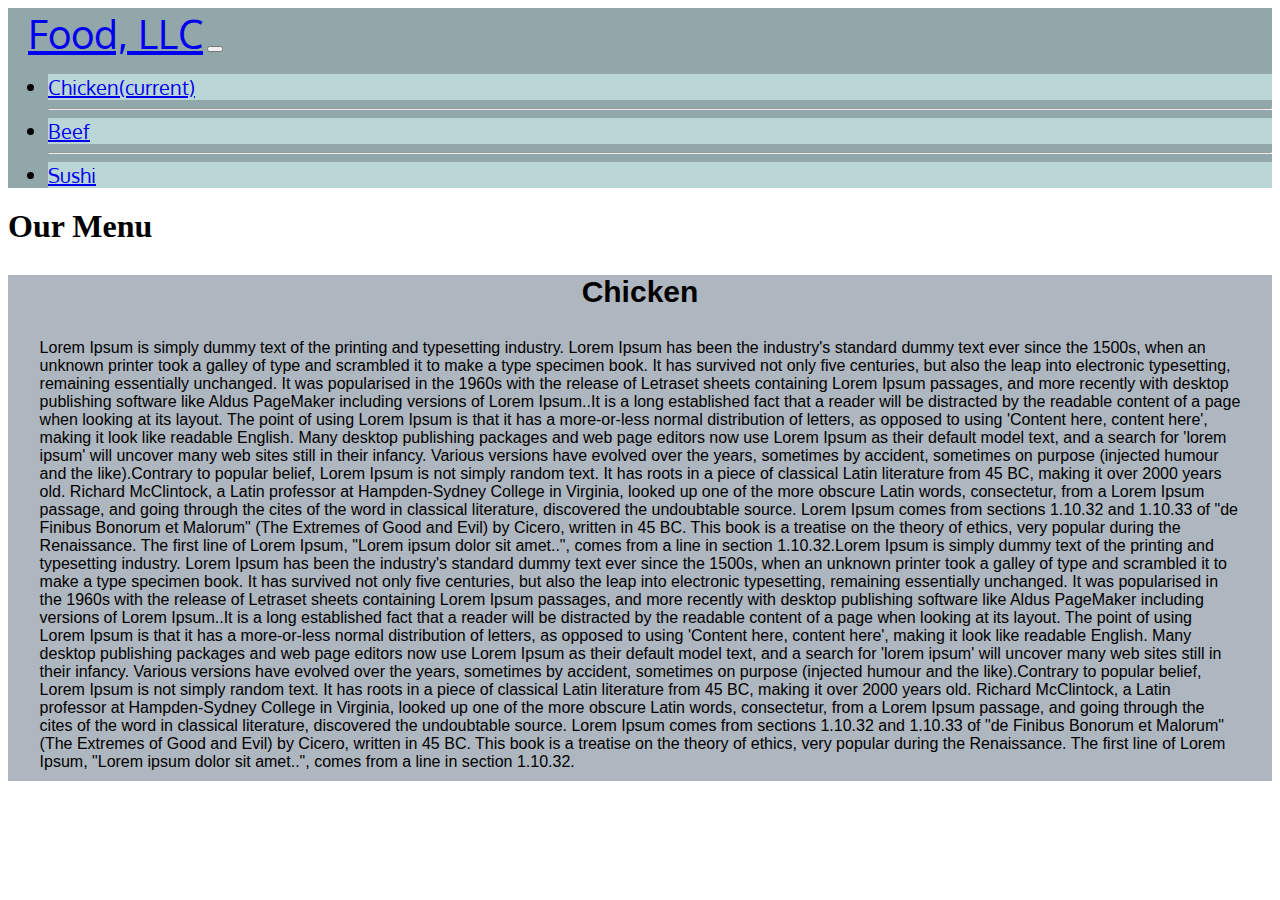
==== module3-solution/index.html @ 409b5bbc "Add files via upload" ====
<!doctype html>
<html lang="en">
  <head>

    <meta charset="utf-8">
    <meta name="viewport" content="width=device-width, initial-scale=1, shrink-to-fit=no">

    <link rel="stylesheet" href="https://stackpath.bootstrapcdn.com/bootstrap/4.1.3/css/bootstrap.min.css" integrity="sha384-MCw98/SFnGE8fJT3GXwEOngsV7Zt27NXFoaoApmYm81iuXoPkFOJwJ8ERdknLPMO" crossorigin="anonymous">
    <link rel="stylesheet" type="text/css" href="css\style.css">
    <link href="https://fonts.googleapis.com/css?family=Oxygen:400,300,700" rel="stylesheet">

    <title>Module3-solution</title>
  </head>
  <body>
    <header>
      <nav class="navbar navbar-expand-lg navbar-light ">
         <a class="navbar-brand" href="index.html">Food, LLC</a>
         <button class="navbar-toggler visible-xs" type="button" data-toggle="collapse" data-target="#navbarNav" aria-controls="navbarNav" aria-expanded="false" aria-label="Toggle navigation">
            <span class="navbar-toggler-icon"></span>
            <span class="icon-bar"></span>
            <span class="icon-bar"></span>
            <span class="icon-bar"></span>
         </button>
         <div class="collapse navbar-collapse" id="navbarNav">
            <ul class="navbar-nav text-center">
               <li class="nav-item d-lg-none d-xl-block">
                  <a class="nav-link" href="#">Chicken<span class="sr-only">(current)</span></a>
               </li><hr>
               <li class="nav-item d-lg-none d-xl-block">
                  <a class="nav-link" href="#">Beef</a>
               </li><hr>
               <li class="nav-item d-lg-none d-xl-block">
                  <a class="nav-link" href="#">Sushi</a>
               </li>
            </ul>
         </div>
      </nav>
    </header>

    <h1 id="Menu" class="text-center">Our Menu</h1>
    <div class="container">
      <div class="row">
        <div class="col-lg-12 col-md-12 col-xs-12">
          <div class="box">
            <p class="box-name text-center">Chicken</p>
            <p>Lorem Ipsum is simply dummy text of the printing and typesetting industry. Lorem Ipsum has been the industry's standard dummy text ever since the 1500s, when an unknown printer took a galley of type and scrambled it to make a type specimen book. It has survived not only five centuries, but also the leap into electronic typesetting, remaining essentially unchanged. It was popularised in the 1960s with the release of Letraset sheets containing Lorem Ipsum passages, and more recently with desktop publishing software like Aldus PageMaker including versions of Lorem Ipsum..It is a long established fact that a reader will be distracted by the readable content of a page when looking at its layout. The point of using Lorem Ipsum is that it has a more-or-less normal distribution of letters, as opposed to using 'Content here, content here', making it look like readable English. Many desktop publishing packages and web page editors now use Lorem Ipsum as their default model text, and a search for 'lorem ipsum' will uncover many web sites still in their infancy. Various versions have evolved over the years, sometimes by accident, sometimes on purpose (injected humour and the like).Contrary to popular belief, Lorem Ipsum is not simply random text. It has roots in a piece of classical Latin literature from 45 BC, making it over 2000 years old. Richard McClintock, a Latin professor at Hampden-Sydney College in Virginia, looked up one of the more obscure Latin words, consectetur, from a Lorem Ipsum passage, and going through the cites of the word in classical literature, discovered the undoubtable source. Lorem Ipsum comes from sections 1.10.32 and 1.10.33 of "de Finibus Bonorum et Malorum" (The Extremes of Good and Evil) by Cicero, written in 45 BC. This book is a treatise on the theory of ethics, very popular during the Renaissance. The first line of Lorem Ipsum, "Lorem ipsum dolor sit amet..", comes from a line in section 1.10.32.Lorem Ipsum is simply dummy text of the printing and typesetting industry. Lorem Ipsum has been the industry's standard dummy text ever since the 1500s, when an unknown printer took a galley of type and scrambled it to make a type specimen book. It has survived not only five centuries, but also the leap into electronic typesetting, remaining essentially unchanged. It was popularised in the 1960s with the release of Letraset sheets containing Lorem Ipsum passages, and more recently with desktop publishing software like Aldus PageMaker including versions of Lorem Ipsum..It is a long established fact that a reader will be distracted by the readable content of a page when looking at its layout. The point of using Lorem Ipsum is that it has a more-or-less normal distribution of letters, as opposed to using 'Content here, content here', making it look like readable English. Many desktop publishing packages and web page editors now use Lorem Ipsum as their default model text, and a search for 'lorem ipsum' will uncover many web sites still in their infancy. Various versions have evolved over the years, sometimes by accident, sometimes on purpose (injected humour and the like).Contrary to popular belief, Lorem Ipsum is not simply random text. It has roots in a piece of classical Latin literature from 45 BC, making it over 2000 years old. Richard McClintock, a Latin professor at Hampden-Sydney College in Virginia, looked up one of the more obscure Latin words, consectetur, from a Lorem Ipsum passage, and going through the cites of the word in classical literature, discovered the undoubtable source. Lorem Ipsum comes from sections 1.10.32 and 1.10.33 of "de Finibus Bonorum et Malorum" (The Extremes of Good and Evil) by Cicero, written in 45 BC. This book is a treatise on the theory of ethics, very popular during the Renaissance. The first line of Lorem Ipsum, "Lorem ipsum dolor sit amet..", comes from a line in section 1.10.32.</p>
          </div>
        </div>
      </div>
    </div>


    <script src="https://code.jquery.com/jquery-3.3.1.slim.min.js" integrity="sha384-q8i/X+965DzO0rT7abK41JStQIAqVgRVzpbzo5smXKp4YfRvH+8abtTE1Pi6jizo" crossorigin="anonymous"></script>
    <script src="https://cdnjs.cloudflare.com/ajax/libs/popper.js/1.14.3/umd/popper.min.js" integrity="sha384-ZMP7rVo3mIykV+2+9J3UJ46jBk0WLaUAdn689aCwoqbBJiSnjAK/l8WvCWPIPm49" crossorigin="anonymous"></script>
    <script src="https://stackpath.bootstrapcdn.com/bootstrap/4.1.3/js/bootstrap.min.js" integrity="sha384-ChfqqxuZUCnJSK3+MXmPNIyE6ZbWh2IMqE241rYiqJxyMiZ6OW/JmZQ5stwEULTy" crossorigin="anonymous"></script>
  </body>
</html>
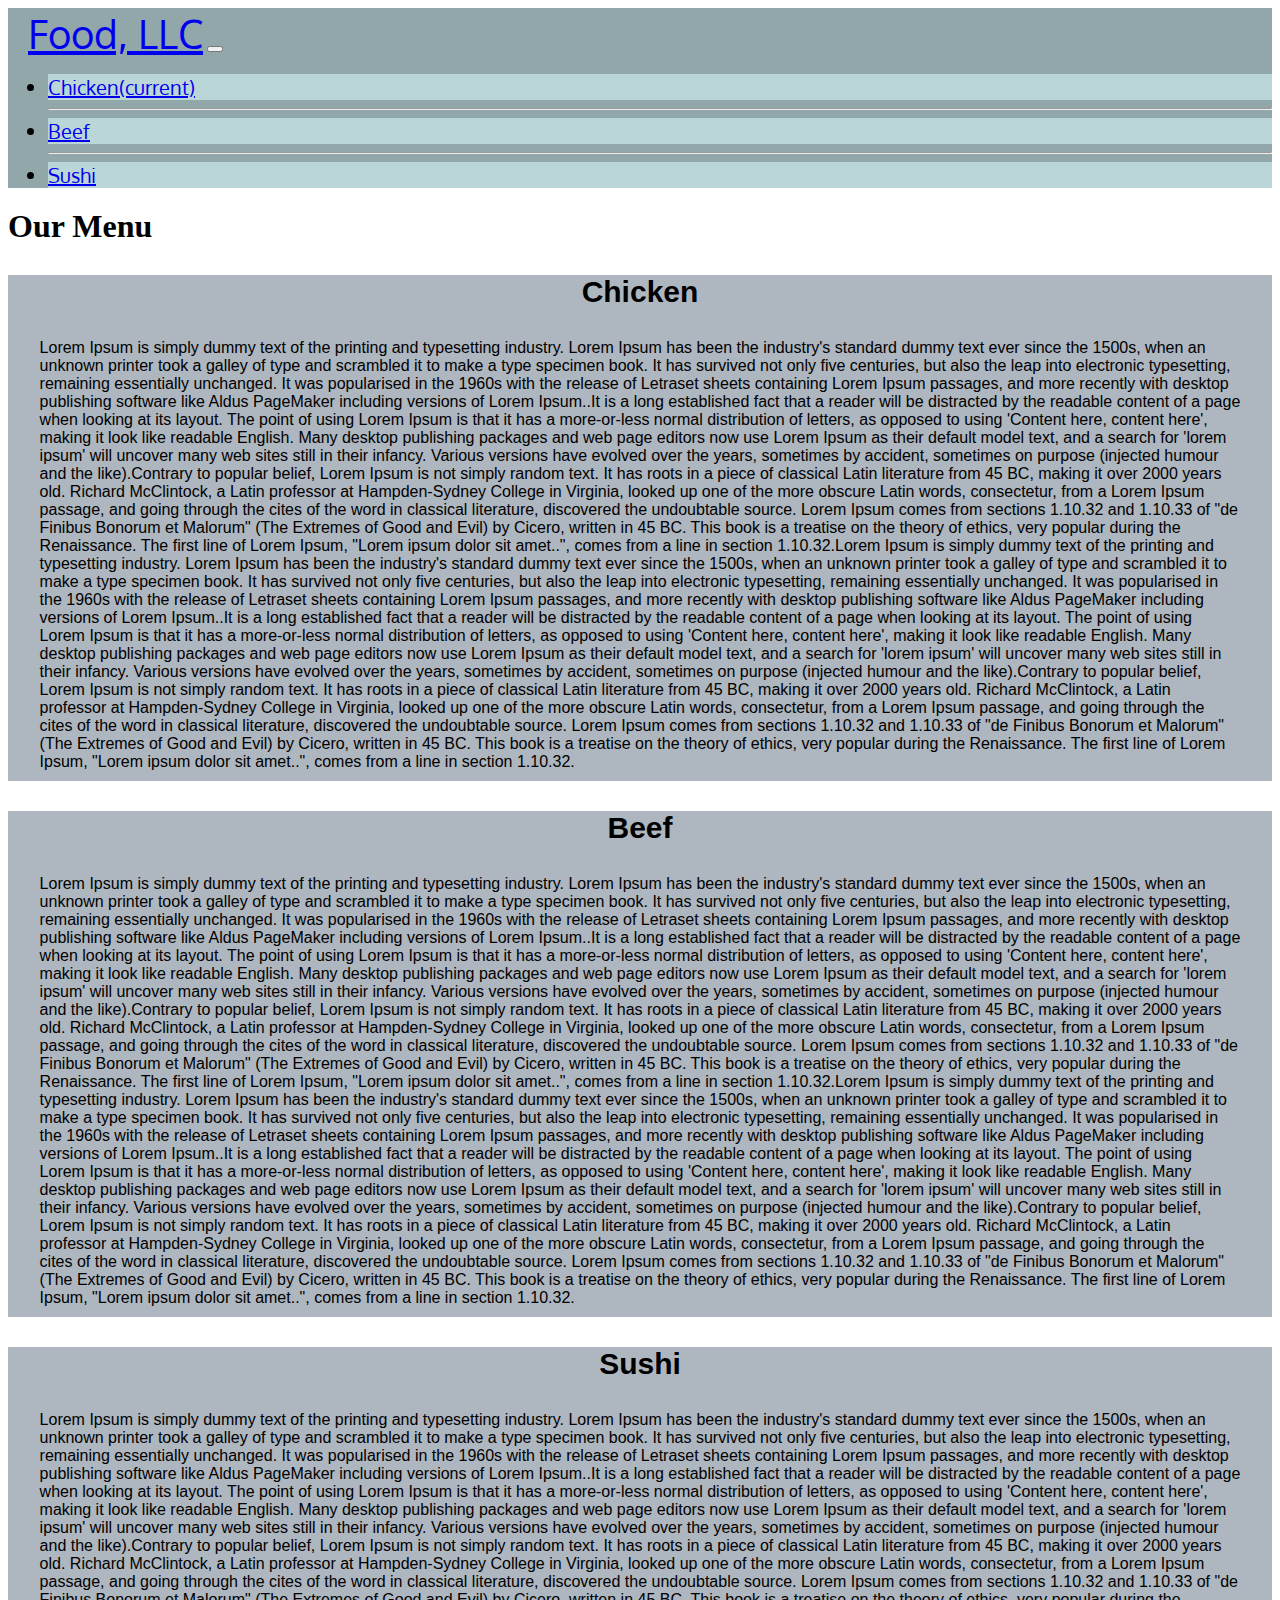
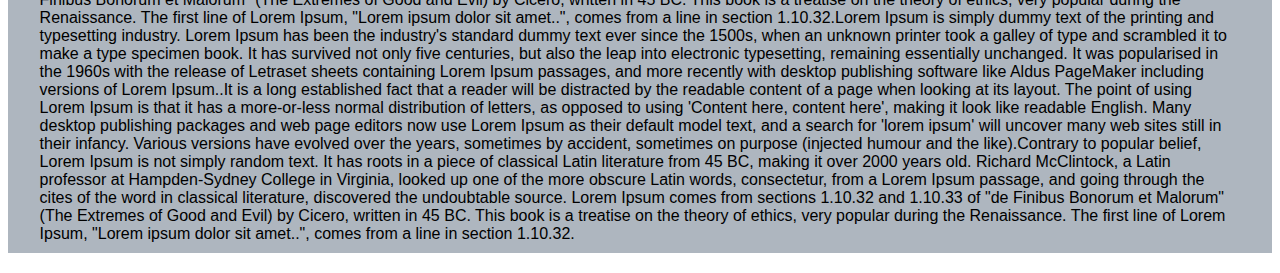
==== commit ab8b0514: "Update index.html" ====
--- a/module3-solution/index.html
+++ b/module3-solution/index.html
@@ -46,6 +46,21 @@
             <p>Lorem Ipsum is simply dummy text of the printing and typesetting industry. Lorem Ipsum has been the industry's standard dummy text ever since the 1500s, when an unknown printer took a galley of type and scrambled it to make a type specimen book. It has survived not only five centuries, but also the leap into electronic typesetting, remaining essentially unchanged. It was popularised in the 1960s with the release of Letraset sheets containing Lorem Ipsum passages, and more recently with desktop publishing software like Aldus PageMaker including versions of Lorem Ipsum..It is a long established fact that a reader will be distracted by the readable content of a page when looking at its layout. The point of using Lorem Ipsum is that it has a more-or-less normal distribution of letters, as opposed to using 'Content here, content here', making it look like readable English. Many desktop publishing packages and web page editors now use Lorem Ipsum as their default model text, and a search for 'lorem ipsum' will uncover many web sites still in their infancy. Various versions have evolved over the years, sometimes by accident, sometimes on purpose (injected humour and the like).Contrary to popular belief, Lorem Ipsum is not simply random text. It has roots in a piece of classical Latin literature from 45 BC, making it over 2000 years old. Richard McClintock, a Latin professor at Hampden-Sydney College in Virginia, looked up one of the more obscure Latin words, consectetur, from a Lorem Ipsum passage, and going through the cites of the word in classical literature, discovered the undoubtable source. Lorem Ipsum comes from sections 1.10.32 and 1.10.33 of "de Finibus Bonorum et Malorum" (The Extremes of Good and Evil) by Cicero, written in 45 BC. This book is a treatise on the theory of ethics, very popular during the Renaissance. The first line of Lorem Ipsum, "Lorem ipsum dolor sit amet..", comes from a line in section 1.10.32.Lorem Ipsum is simply dummy text of the printing and typesetting industry. Lorem Ipsum has been the industry's standard dummy text ever since the 1500s, when an unknown printer took a galley of type and scrambled it to make a type specimen book. It has survived not only five centuries, but also the leap into electronic typesetting, remaining essentially unchanged. It was popularised in the 1960s with the release of Letraset sheets containing Lorem Ipsum passages, and more recently with desktop publishing software like Aldus PageMaker including versions of Lorem Ipsum..It is a long established fact that a reader will be distracted by the readable content of a page when looking at its layout. The point of using Lorem Ipsum is that it has a more-or-less normal distribution of letters, as opposed to using 'Content here, content here', making it look like readable English. Many desktop publishing packages and web page editors now use Lorem Ipsum as their default model text, and a search for 'lorem ipsum' will uncover many web sites still in their infancy. Various versions have evolved over the years, sometimes by accident, sometimes on purpose (injected humour and the like).Contrary to popular belief, Lorem Ipsum is not simply random text. It has roots in a piece of classical Latin literature from 45 BC, making it over 2000 years old. Richard McClintock, a Latin professor at Hampden-Sydney College in Virginia, looked up one of the more obscure Latin words, consectetur, from a Lorem Ipsum passage, and going through the cites of the word in classical literature, discovered the undoubtable source. Lorem Ipsum comes from sections 1.10.32 and 1.10.33 of "de Finibus Bonorum et Malorum" (The Extremes of Good and Evil) by Cicero, written in 45 BC. This book is a treatise on the theory of ethics, very popular during the Renaissance. The first line of Lorem Ipsum, "Lorem ipsum dolor sit amet..", comes from a line in section 1.10.32.</p>
           </div>
         </div>
+
+                <div class="col-lg-12 col-md-12 col-xs-12">
+          <div class="box">
+            <p class="box-name text-center">Beef</p>
+            <p>Lorem Ipsum is simply dummy text of the printing and typesetting industry. Lorem Ipsum has been the industry's standard dummy text ever since the 1500s, when an unknown printer took a galley of type and scrambled it to make a type specimen book. It has survived not only five centuries, but also the leap into electronic typesetting, remaining essentially unchanged. It was popularised in the 1960s with the release of Letraset sheets containing Lorem Ipsum passages, and more recently with desktop publishing software like Aldus PageMaker including versions of Lorem Ipsum..It is a long established fact that a reader will be distracted by the readable content of a page when looking at its layout. The point of using Lorem Ipsum is that it has a more-or-less normal distribution of letters, as opposed to using 'Content here, content here', making it look like readable English. Many desktop publishing packages and web page editors now use Lorem Ipsum as their default model text, and a search for 'lorem ipsum' will uncover many web sites still in their infancy. Various versions have evolved over the years, sometimes by accident, sometimes on purpose (injected humour and the like).Contrary to popular belief, Lorem Ipsum is not simply random text. It has roots in a piece of classical Latin literature from 45 BC, making it over 2000 years old. Richard McClintock, a Latin professor at Hampden-Sydney College in Virginia, looked up one of the more obscure Latin words, consectetur, from a Lorem Ipsum passage, and going through the cites of the word in classical literature, discovered the undoubtable source. Lorem Ipsum comes from sections 1.10.32 and 1.10.33 of "de Finibus Bonorum et Malorum" (The Extremes of Good and Evil) by Cicero, written in 45 BC. This book is a treatise on the theory of ethics, very popular during the Renaissance. The first line of Lorem Ipsum, "Lorem ipsum dolor sit amet..", comes from a line in section 1.10.32.Lorem Ipsum is simply dummy text of the printing and typesetting industry. Lorem Ipsum has been the industry's standard dummy text ever since the 1500s, when an unknown printer took a galley of type and scrambled it to make a type specimen book. It has survived not only five centuries, but also the leap into electronic typesetting, remaining essentially unchanged. It was popularised in the 1960s with the release of Letraset sheets containing Lorem Ipsum passages, and more recently with desktop publishing software like Aldus PageMaker including versions of Lorem Ipsum..It is a long established fact that a reader will be distracted by the readable content of a page when looking at its layout. The point of using Lorem Ipsum is that it has a more-or-less normal distribution of letters, as opposed to using 'Content here, content here', making it look like readable English. Many desktop publishing packages and web page editors now use Lorem Ipsum as their default model text, and a search for 'lorem ipsum' will uncover many web sites still in their infancy. Various versions have evolved over the years, sometimes by accident, sometimes on purpose (injected humour and the like).Contrary to popular belief, Lorem Ipsum is not simply random text. It has roots in a piece of classical Latin literature from 45 BC, making it over 2000 years old. Richard McClintock, a Latin professor at Hampden-Sydney College in Virginia, looked up one of the more obscure Latin words, consectetur, from a Lorem Ipsum passage, and going through the cites of the word in classical literature, discovered the undoubtable source. Lorem Ipsum comes from sections 1.10.32 and 1.10.33 of "de Finibus Bonorum et Malorum" (The Extremes of Good and Evil) by Cicero, written in 45 BC. This book is a treatise on the theory of ethics, very popular during the Renaissance. The first line of Lorem Ipsum, "Lorem ipsum dolor sit amet..", comes from a line in section 1.10.32.</p>
+          </div>
+        </div>
+
+                <div class="col-lg-12 col-md-12 col-xs-12">
+          <div class="box">
+            <p class="box-name text-center">Sushi</p>
+            <p>Lorem Ipsum is simply dummy text of the printing and typesetting industry. Lorem Ipsum has been the industry's standard dummy text ever since the 1500s, when an unknown printer took a galley of type and scrambled it to make a type specimen book. It has survived not only five centuries, but also the leap into electronic typesetting, remaining essentially unchanged. It was popularised in the 1960s with the release of Letraset sheets containing Lorem Ipsum passages, and more recently with desktop publishing software like Aldus PageMaker including versions of Lorem Ipsum..It is a long established fact that a reader will be distracted by the readable content of a page when looking at its layout. The point of using Lorem Ipsum is that it has a more-or-less normal distribution of letters, as opposed to using 'Content here, content here', making it look like readable English. Many desktop publishing packages and web page editors now use Lorem Ipsum as their default model text, and a search for 'lorem ipsum' will uncover many web sites still in their infancy. Various versions have evolved over the years, sometimes by accident, sometimes on purpose (injected humour and the like).Contrary to popular belief, Lorem Ipsum is not simply random text. It has roots in a piece of classical Latin literature from 45 BC, making it over 2000 years old. Richard McClintock, a Latin professor at Hampden-Sydney College in Virginia, looked up one of the more obscure Latin words, consectetur, from a Lorem Ipsum passage, and going through the cites of the word in classical literature, discovered the undoubtable source. Lorem Ipsum comes from sections 1.10.32 and 1.10.33 of "de Finibus Bonorum et Malorum" (The Extremes of Good and Evil) by Cicero, written in 45 BC. This book is a treatise on the theory of ethics, very popular during the Renaissance. The first line of Lorem Ipsum, "Lorem ipsum dolor sit amet..", comes from a line in section 1.10.32.Lorem Ipsum is simply dummy text of the printing and typesetting industry. Lorem Ipsum has been the industry's standard dummy text ever since the 1500s, when an unknown printer took a galley of type and scrambled it to make a type specimen book. It has survived not only five centuries, but also the leap into electronic typesetting, remaining essentially unchanged. It was popularised in the 1960s with the release of Letraset sheets containing Lorem Ipsum passages, and more recently with desktop publishing software like Aldus PageMaker including versions of Lorem Ipsum..It is a long established fact that a reader will be distracted by the readable content of a page when looking at its layout. The point of using Lorem Ipsum is that it has a more-or-less normal distribution of letters, as opposed to using 'Content here, content here', making it look like readable English. Many desktop publishing packages and web page editors now use Lorem Ipsum as their default model text, and a search for 'lorem ipsum' will uncover many web sites still in their infancy. Various versions have evolved over the years, sometimes by accident, sometimes on purpose (injected humour and the like).Contrary to popular belief, Lorem Ipsum is not simply random text. It has roots in a piece of classical Latin literature from 45 BC, making it over 2000 years old. Richard McClintock, a Latin professor at Hampden-Sydney College in Virginia, looked up one of the more obscure Latin words, consectetur, from a Lorem Ipsum passage, and going through the cites of the word in classical literature, discovered the undoubtable source. Lorem Ipsum comes from sections 1.10.32 and 1.10.33 of "de Finibus Bonorum et Malorum" (The Extremes of Good and Evil) by Cicero, written in 45 BC. This book is a treatise on the theory of ethics, very popular during the Renaissance. The first line of Lorem Ipsum, "Lorem ipsum dolor sit amet..", comes from a line in section 1.10.32.</p>
+          </div>
+        </div>
+
       </div>
     </div>
 
@@ -54,4 +69,4 @@
     <script src="https://cdnjs.cloudflare.com/ajax/libs/popper.js/1.14.3/umd/popper.min.js" integrity="sha384-ZMP7rVo3mIykV+2+9J3UJ46jBk0WLaUAdn689aCwoqbBJiSnjAK/l8WvCWPIPm49" crossorigin="anonymous"></script>
     <script src="https://stackpath.bootstrapcdn.com/bootstrap/4.1.3/js/bootstrap.min.js" integrity="sha384-ChfqqxuZUCnJSK3+MXmPNIyE6ZbWh2IMqE241rYiqJxyMiZ6OW/JmZQ5stwEULTy" crossorigin="anonymous"></script>
   </body>
-</html>+</html>
